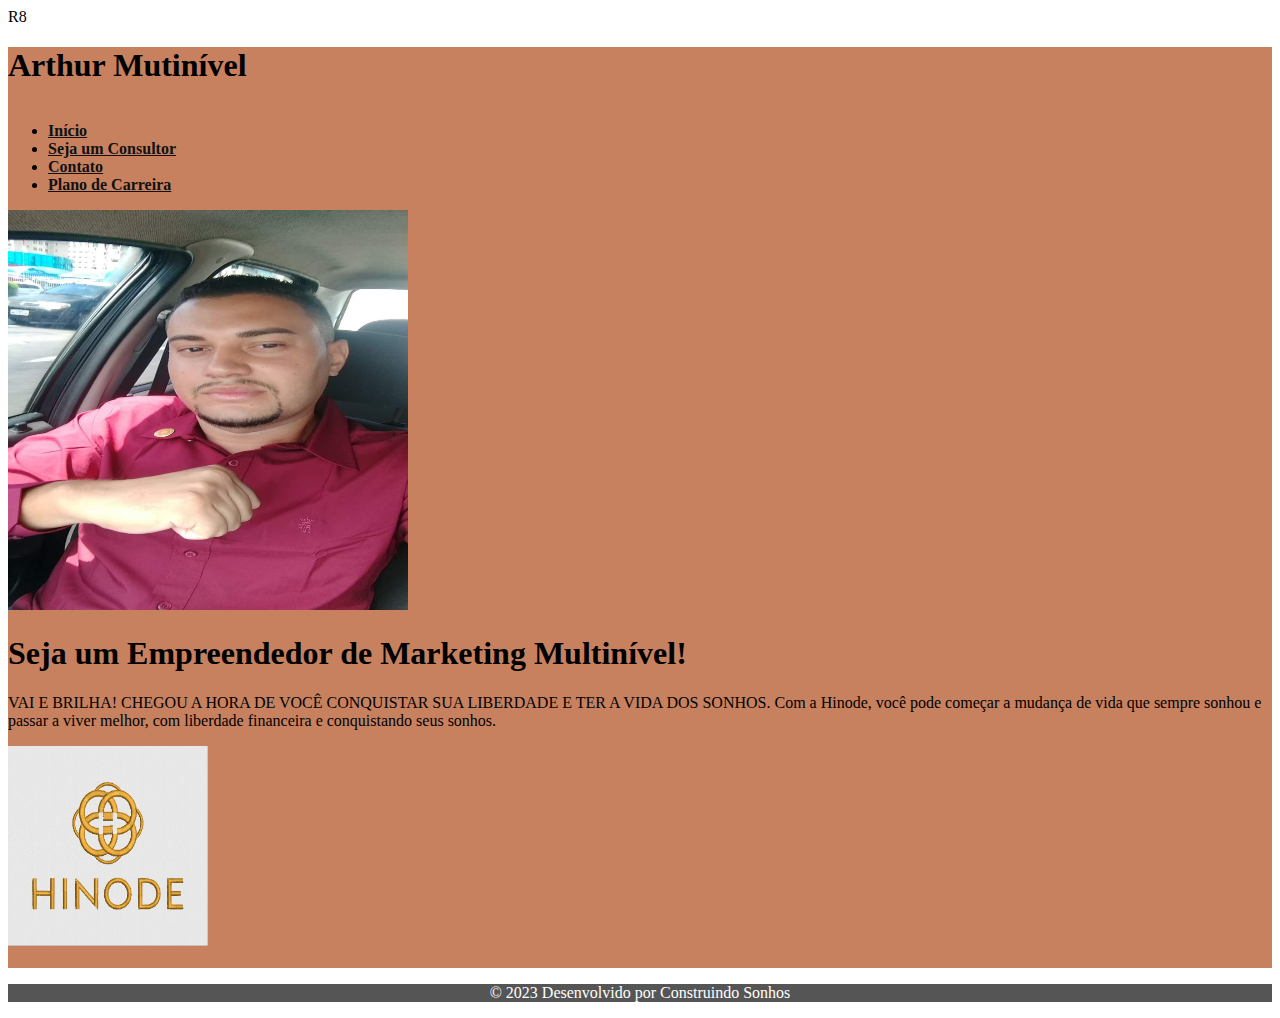
==== index.html @ 61e0c09b "Add files via upload" ====
<!DOCTYPE html>
<html lang="pt">
<head>
    <meta charset="UTF-8">
    <meta http-equiv="X-UA-Compatible" content="IE=edge">
    <meta name="viewport" content="width=device-width, initial-scale=1.0">
    <title>Curriculo Html e Css</title>
    <link rel="stylesheet" type="text/css" href="style.css">
</head>
<body>R8
    <div class="fundo">
        <div class="background"></div><!-- fundo -->
        <header>
            <div class="logo">
                <h1>Arthur Mutinível</h1>
            </div><!-- logo -->
            <div class="cabeçalho-link">
                <ul>
                    <li>
                        <a href="#">Início</a>
                    </li>
                    <li>
                        <a href="sejaumconsultor.html">Seja um Consultor</a>
                    </li>
                    <li>
                        <a href="contato.html">Contato</a>
                    </li>
                    <Li>
                        <a href="planodecarreira.html">Plano de Carreira</a>
                    </Li>
                </ul>
            </div><!-- cabeçalho-link -->
        </header>

        <img src="img/eventohinode.jpeg" alt="homen" width="400" height="400">
        <h1>Seja um Empreendedor de Marketing Multinível!</h1>
        <p>VAI E BRILHA! CHEGOU A HORA DE VOCÊ CONQUISTAR SUA LIBERDADE E TER A VIDA DOS SONHOS.
        Com a Hinode, você pode começar a mudança de vida que sempre sonhou e passar a viver melhor, com liberdade financeira e conquistando seus sonhos.</p>
        
        <div class="meio">
            <img src="img/matriz-de-bordado-hinode-hinode.jpg" alt="homem" height="200" width="200">
        </div><!-- meio-link -->

        <footer></footer>
        <br>
    </div>

    <div class="last-text">
        <p>© 2023 Desenvolvido por Construindo Sonhos</p>
    </div>
</body>
</html>
---- style.css ----
.fundo{
background-color: hsl(19, 49%, 58%);
}
.logo{
  font-weight: 500;
  font-size: 1rem;
}
.cabeçalho-link{
  display: flex;
  gap: 3rem;
}

.cabeçalho-link a{
  color: #111;
  font-weight: 700;
  transition: 0.3s;
}

.cabeçalho-link a:hover{
  color: #c8815f;
}
.last-text{
  text-align: center;
  background-color: #555;
  color: #fff;
}

@media only screen and (max-width: 600px) {
  body {
    font-size: 16px;
  }
}
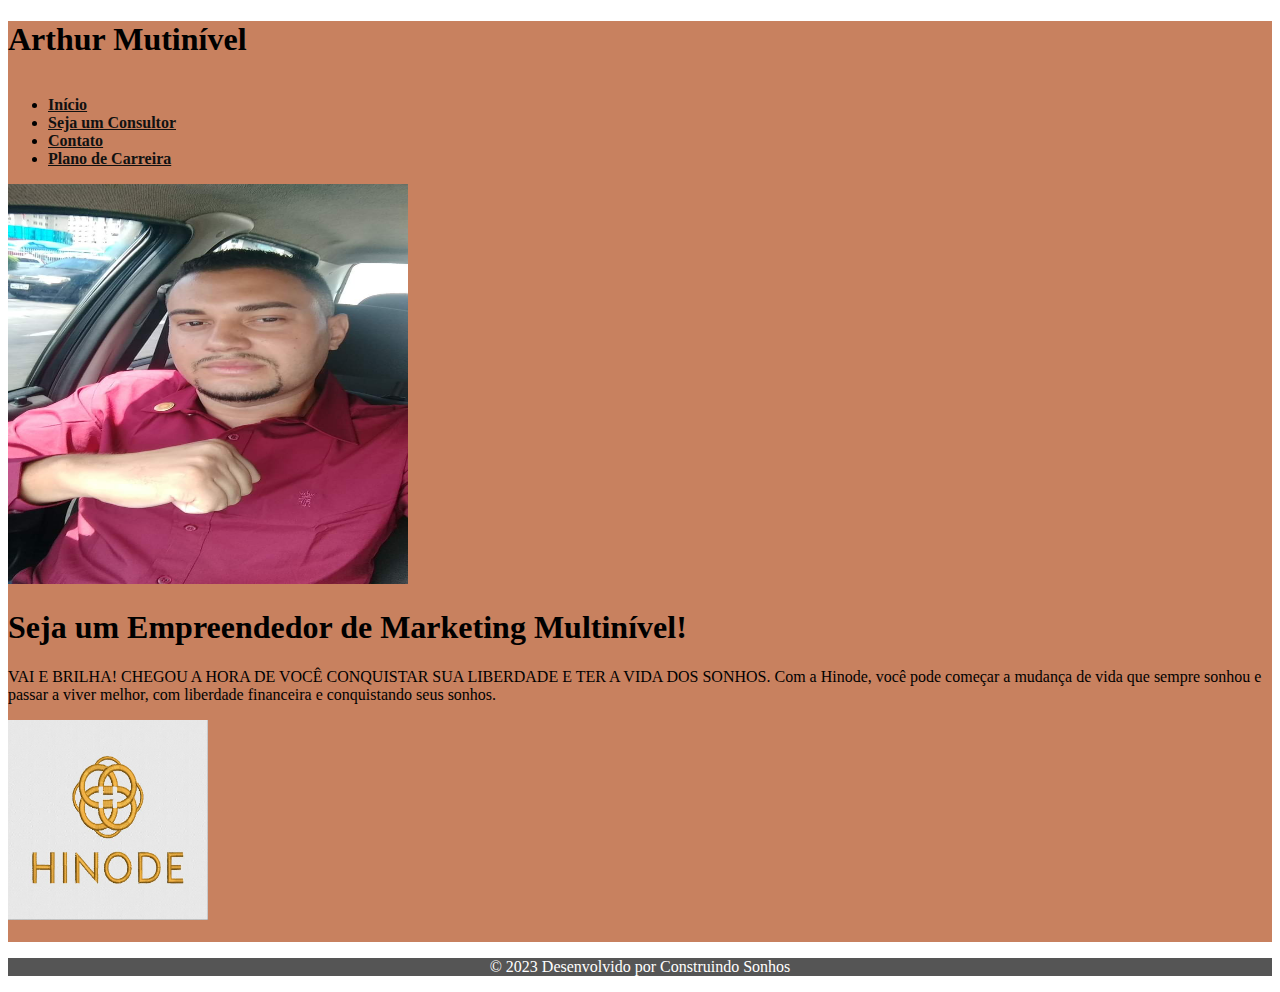
==== commit 5855fdeb: "index.html" ====
--- a/index.html
+++ b/index.html
@@ -7,7 +7,7 @@
     <title>Curriculo Html e Css</title>
     <link rel="stylesheet" type="text/css" href="style.css">
 </head>
-<body>R8
+<body>
     <div class="fundo">
         <div class="background"></div><!-- fundo -->
         <header>
